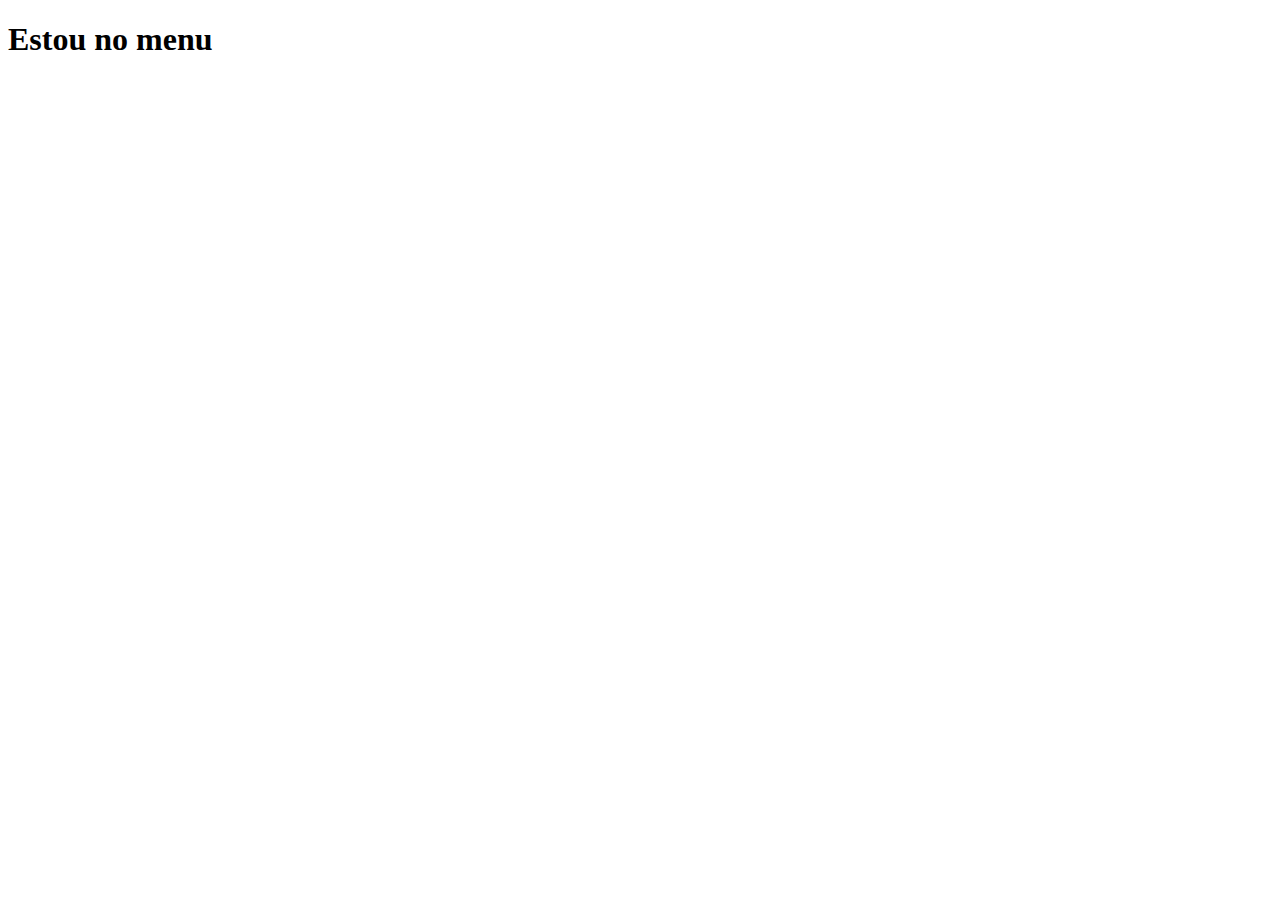
==== menu.html @ 5a7eb46c "iniciando repositorio" ====
<!DOCTYPE html>
<html>

<head>
    <meta charset="UTF-8">
    <meta http-equiv="X-UA-Compatible" content="IE=edge">
    <meta name="viewport" content="width=device-width, initial-scale=1.0">
    <meta name="author" content="Projeto ADKIDS">
    <meta name="description" content="Projeto ADKIDS">
    <title>ADKIDS</title>
</head>

<body>
    <h1>Estou no menu</h1>
</body>
<footer>

</footer>

</html>
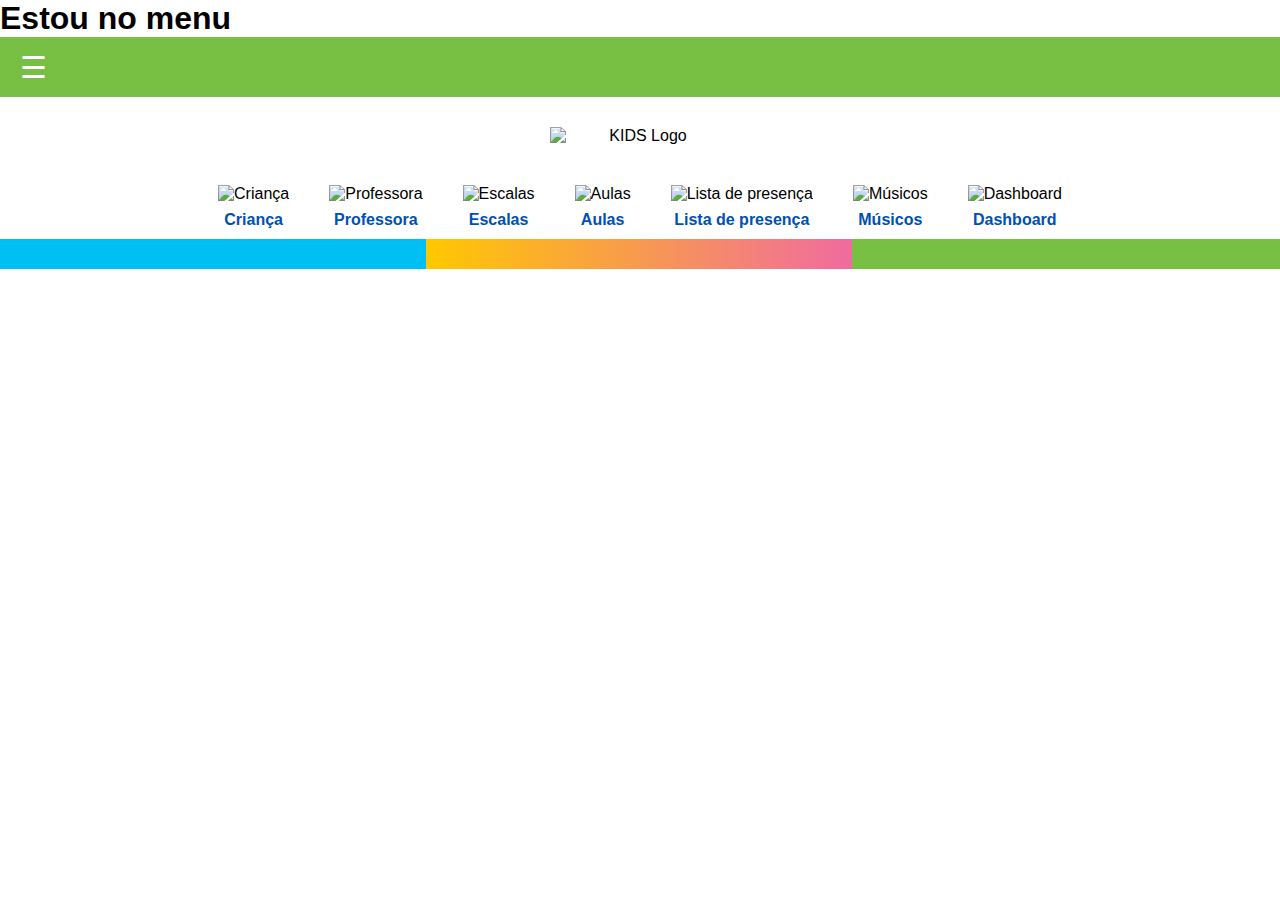
==== commit df8fc9f0: "Add files via upload" ====
--- a/menu.html
+++ b/menu.html
@@ -1,20 +1,57 @@
-<!DOCTYPE html>
-<html>
-
-<head>
-    <meta charset="UTF-8">
-    <meta http-equiv="X-UA-Compatible" content="IE=edge">
-    <meta name="viewport" content="width=device-width, initial-scale=1.0">
-    <meta name="author" content="Projeto ADKIDS">
-    <meta name="description" content="Projeto ADKIDS">
-    <title>ADKIDS</title>
-</head>
-
-<body>
-    <h1>Estou no menu</h1>
-</body>
-<footer>
-
-</footer>
-
+<!DOCTYPE html>
+<html>
+
+<head>
+    <meta charset="UTF-8">
+    <meta http-equiv="X-UA-Compatible" content="IE=edge">
+    <meta name="viewport" content="width=device-width, initial-scale=1.0">
+    <meta name="author" content="Projeto ADKIDS">
+    <meta name="description" content="Projeto ADKIDS">
+    <title>ADKIDS</title>
+    <link rel="stylesheet" href="menu.css">
+</head>
+
+<body>
+    <h1>Estou no menu</h1>
+    <header class="top-bar">
+        <div class="menu-icon">&#9776;</div>
+    </header>
+
+    <main class="main-content">
+        <img src="img/kids-logo.svg" alt="KIDS Logo" class="logo">
+
+        <section class="icones-livres">
+            <div class="item-livre">
+                <img src="img/crianca.svg" alt="Criança">
+                <p>Criança</p>
+            </div>
+            <div class="item-livre">
+                <img src="img/professora.svg" alt="Professora">
+                <p>Professora</p>
+            </div>
+            <div class="item-livre">
+                <img src="img/escalas.svg" alt="Escalas">
+                <p>Escalas</p>
+            </div>
+            <div class="item-livre">
+                <img src="img/aulas.svg" alt="Aulas">
+                <p>Aulas</p>
+            </div>
+            <div class="item-livre">
+                <img src="img/lista-presenca.svg" alt="Lista de presença">
+                <p>Lista de presença</p>
+            </div>
+            <div class="item-livre">
+                <img src="img/musicos.svg" alt="Músicos">
+                <p>Músicos</p>
+            </div>
+            <div class="item-livre">
+                <img src="img/dashboard.svg" alt="Dashboard">
+                <p>Dashboard</p>
+            </div>
+        </section>
+    </main>
+    <footer class="rodape"></footer>
+</body>
+
 </html>--- a/menu.css
+++ b/menu.css
@@ -0,0 +1,65 @@
+* {
+    margin: 0;
+    padding: 0;
+    box-sizing: border-box;
+}
+
+body {
+    font-family: Arial, sans-serif;
+    background: white url('img/fundo-nuvens.png') no-repeat center top;
+    background-size: cover;
+}
+
+.top-bar {
+    background-color: #78c043;
+    height: 60px;
+    display: flex;
+    align-items: center;
+    padding: 0 20px;
+}
+
+.menu-icon {
+    font-size: 30px;
+    color: white;
+}
+
+.logo {
+    display: block;
+    margin: 20px auto;
+    width: 180px;
+}
+
+.main-content {
+    text-align: center;
+    padding: 10px;
+}
+
+
+.icones-livres {
+    display: flex;
+    flex-wrap: wrap;
+    justify-content: center;
+    gap: 40px;
+    margin-top: 40px;
+}
+
+.item-livre {
+    text-align: center;
+}
+
+.item-livre img {
+    width: 64px;
+    height: 64px;
+    margin-bottom: 8px;
+}
+
+.item-livre p {
+    font-weight: bold;
+    color: #0050b3;
+    margin: 0;
+}
+
+.rodape {
+    height: 30px;
+    background: linear-gradient(to right, #00c0f3 33.3%, #ffc800 33.3%, #f06ba0 66.6%, #78c043 66.6%);
+}